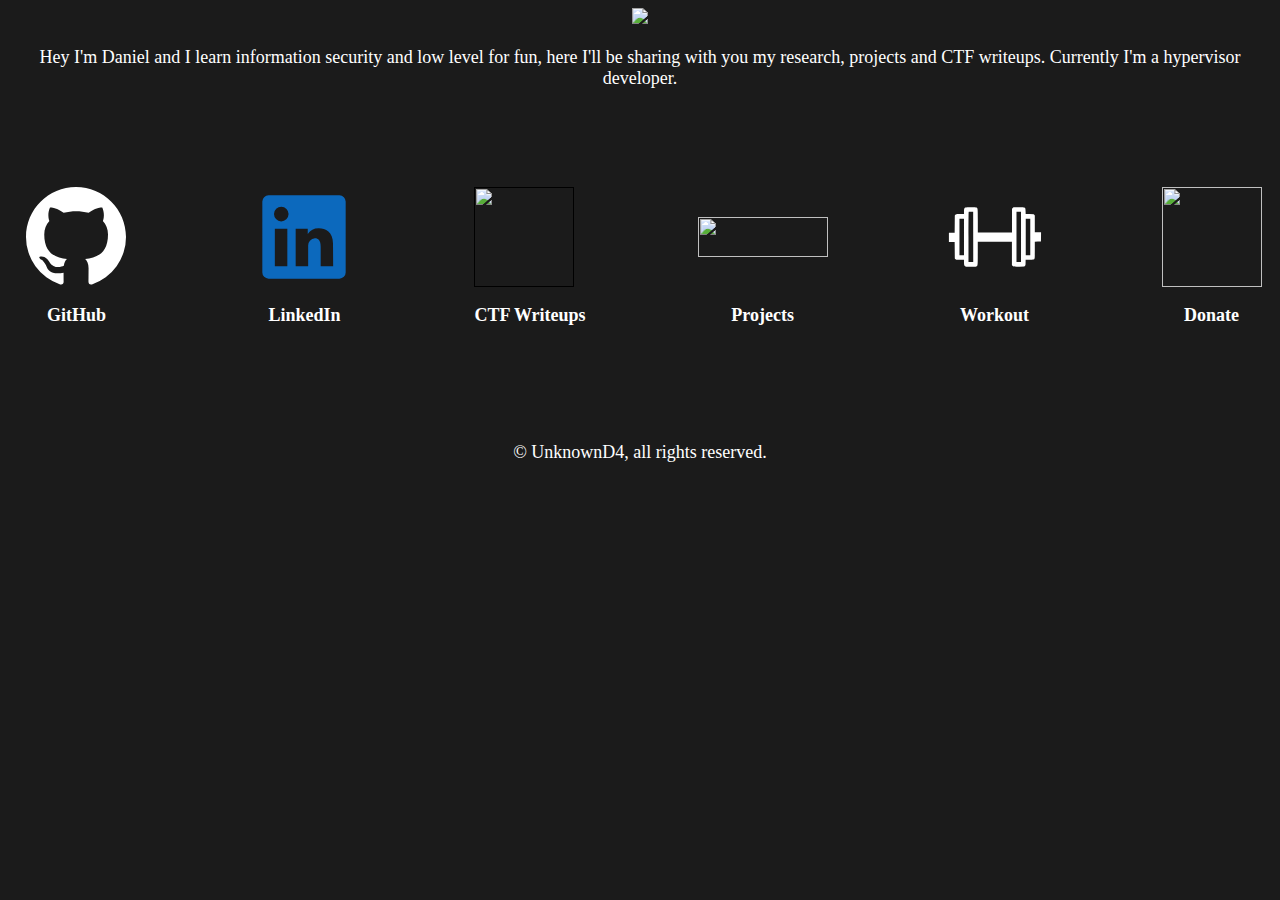
==== index.html @ f4441a76 "Add files via upload" ====
<!DOCTYPE html>
<html>
<head>
	<meta name="viewport" content="width=device-width">
	<meta name="viewport" content="width=device-width, initial-scale=1, minimum-scale=1" />
	<link rel="icon" href="images/logo.jpg">
	<link rel="stylesheet" href="css/index.css">
	<title>UnknownD4 - Security Research</title>
</head>

<body>
<div class="header"><a href="index.html"><img src="images/logo.jpg" width="220px"></a></div>  


<p class="bio">Hey I'm Daniel and I learn information security and low level for fun, here I'll be sharing with you my research, projects and CTF writeups.
Currently I'm a hypervisor developer.</p>


<div class="links">
	<div>
		<a href="https://github.com/UnknownD4">
			<div class="image-container"><svg class="github-svg" viewBox="0 0 16 16"  width="116px" height="100%" aria-hidden="true"  data-view-component="true">
				<path d="M8 0c4.42 0 8 3.58 8 8a8.013 8.013 0 0 1-5.45 7.59c-.4.08-.55-.17-.55-.38 0-.27.01-1.13.01-2.2 0-.75-.25-1.23-.54-1.48 1.78-.2 3.65-.88 3.65-3.95 0-.88-.31-1.59-.82-2.15.08-.2.36-1.02-.08-2.12 0 0-.67-.22-2.2.82-.64-.18-1.32-.27-2-.27-.68 0-1.36.09-2 .27-1.53-1.03-2.2-.82-2.2-.82-.44 1.1-.16 1.92-.08 2.12-.51.56-.82 1.28-.82 2.15 0 3.06 1.86 3.75 3.64 3.95-.23.2-.44.55-.51 1.07-.46.21-1.61.55-2.33-.66-.15-.24-.6-.83-1.23-.82-.67.01-.27.38.01.53.34.19.73.9.82 1.13.16.45.68 1.31 2.69.94 0 .67.01 1.3.01 1.49 0 .21-.15.45-.55.38A7.995 7.995 0 0 1 0 8c0-4.42 3.58-8 8-8Z"></path>
			</svg></div>
			<p>GitHub</p>
		</a>
	</div>
	<div>
		<a href="https://www.linkedin.com/in/daniel-c-698065151/">
			<div class="image-container"><svg class="linkedin-svg" viewBox="0 0 24 24" width="116px" height="100%" focusable="false">
				<path d="M20.5 2h-17A1.5 1.5 0 002 3.5v17A1.5 1.5 0 003.5 22h17a1.5 1.5 0 001.5-1.5v-17A1.5 1.5 0 0020.5 2zM8 19H5v-9h3zM6.5 8.25A1.75 1.75 0 118.3 6.5a1.78 1.78 0 01-1.8 1.75zM19 19h-3v-4.74c0-1.42-.6-1.93-1.38-1.93A1.74 1.74 0 0013 14.19a.66.66 0 000 .14V19h-3v-9h2.9v1.3a3.11 3.11 0 012.7-1.4c1.55 0 3.36.86 3.36 3.66z"></path>
			</svg></div>
			<p>LinkedIn</p>
		</a>
	</div>
	<div>
		<a href="">
			<div class="image-container"><img src="images/ctftime-logo.png" width="100px" height="100%"></div>
			<p>CTF Writeups</p>
		</a>
	</div>
	<div>
		<a href="projects.html">
			<div class="image-container"><img src="images/projects-logo.jpg" width="130px" height="40px"></div>
			<p>Projects</p>
		</a>
	</div>
	<div class="workout">
		<a href="workout.html">
			<div class="image-container"><svg class="workout-svg" width="110px" height="100%" viewBox="0 0 256 256" enable-background="new 0 0 256 256" xml:space="preserve">
				<path d="M51.8,52.6c-2.5,1.3-3.2,3.4-3.2,10.2v6.2l-10,0.2c-9.9,0.2-10,0.2-11.7,2L25.1,73l-0.2,21.9l-0.2,21.9h-7.3H10v11.9v11.9h7.3h7.4l0.2,21.3l0.2,21.3l1.8,1.5c1.7,1.5,2.2,1.5,11.8,1.5h9.9v6.4c0,7.5,0.8,9.8,3.9,10.9c2.7,1,24.8,1,27.5,0c3.9-1.4,3.9-1.4,3.9-34v-29.6h43.7h43.7v30.2v30.3l1.5,1.5c2.1,2.1,4.2,2.4,17.9,2.1l12.1-0.2l1.7-1.7c1.6-1.6,1.7-2,1.8-8.7l0.1-6.9l10.5-0.3c10.1-0.3,10.6-0.4,11.8-1.9c1.2-1.4,1.2-2.8,1.2-23V140l7.9-0.2l7.8-0.2l0.2-11.8l0.1-11.7h-8h-8V94.6V73.1l-1.5-1.8l-1.5-1.8l-10.2-0.2l-10.2-0.2l-0.2-6.8c-0.1-3.7-0.5-7.3-0.9-8c-1.4-2.2-3.5-2.5-16.9-2.5h-13.2l-1.9,1.9l-1.9,1.9v30.3v30.3h-43.7H84V86.5c0-31.6-0.1-32.4-3.2-34.1C78.9,51.5,53.8,51.6,51.8,52.6z M72.2,127.8l0.1,64.2h-6.1h-6.1v-63.9c0-35.2,0.2-64.1,0.5-64.4s3-0.3,6-0.3l5.5,0.2L72.2,127.8z M194.6,127.7V192h-5.8H183v-64.3V63.4h5.8h5.8V127.7z M48.6,128v46.6h-5.8H37V128V81.4h5.8h5.8V128z M218.3,128v46.6h-5.8h-5.8V128V81.4h5.8h5.8V128z"/></g></g></g>
			</svg></div>
			<p>Workout</p>
		</a>
	</div>
	<div>
		<a href="https://www.paypal.me/Th3Niel">
			<div class="image-container"><img src="images/paypal-logo.png" width="100px" height="100%"></div>
			<p>Donate</p>
		</a>
	</div>
</div>

<div class="footer"><p>© UnknownD4, all rights reserved.</p></div>
</body>
</html>
---- css/index.css ----
@font-face {
  font-family: customFont;
  src: url("../fonts/Fredoka-VariableFont_wdth,wght.ttf");
}
body {
	background-color: #1b1b1b;
	font-family: customFont;
	font-size: 1.125rem;
}
p {
	color:  #ffffff;
}
a:link, a:visited, a:hover, a:active {
	color:	inherit;
}
.bio {
	text-align: center;
}

.links {
	display: flex;
	flex-wrap: wrap;
	align-items: center;
	justify-content: center;
	padding-top: 5rem;
	gap: 7rem;
}
.links a {
	text-decoration: none;
	text-align: center;
	font-weight: bold;
}
.links .image-container {
	display: flex;
	align-items: center;
	height: 100px;
}

.link-image .image-container img, .link-image .image-container svg{
	width: 100%;
}
.github-svg, .workout-svg {
	filter: invert(100%) sepia(100%) saturate(0%) hue-rotate(244deg) brightness(102%) contrast(103%);
}
.linkedin-svg {
	
	filter: invert(27%) sepia(99%) saturate(1045%) hue-rotate(185deg) brightness(99%) contrast(100%);
}

.github-svg, .workout-svg {
	filter: invert(100%) sepia(100%) saturate(0%) hue-rotate(244deg) brightness(102%) contrast(103%);
}
.linkedin-svg {
	
	filter: invert(27%) sepia(99%) saturate(1045%) hue-rotate(185deg) brightness(99%) contrast(100%);
}
.header {
	text-align: center;
}
.footer {
	padding-top: 5rem;
	text-align: center;
}

@media only screen and (max-width: 497px) {
	.links {
		padding-top: 2.5rem;
		gap: 6rem;
	}
}
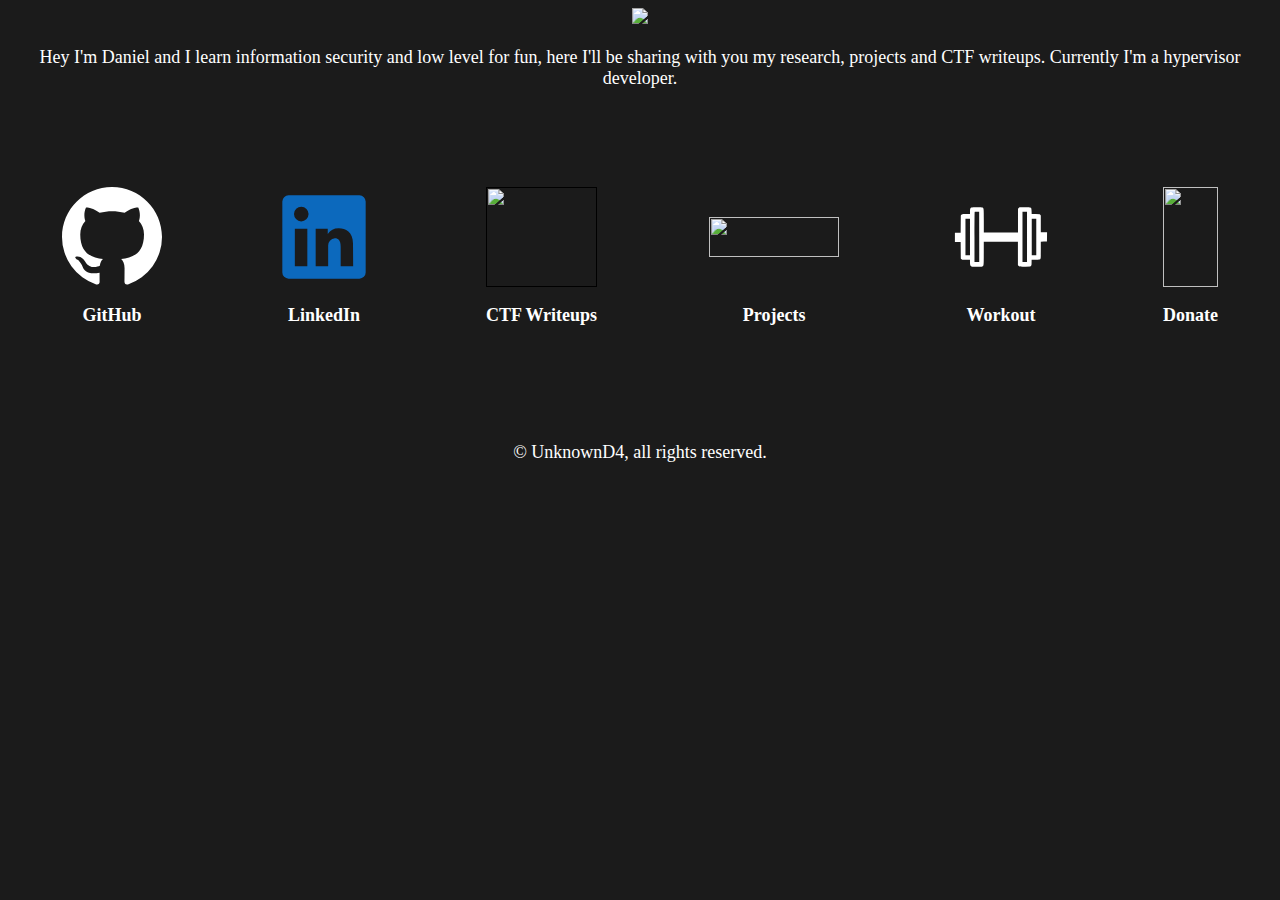
==== commit aef7c3e4: "Add files via upload" ====
--- a/index.html
+++ b/index.html
@@ -9,7 +9,7 @@
 </head>
 
 <body>
-<div class="header"><a href="index.html"><img src="images/logo.jpg" width="220px"></a></div>  
+<div class="header"><a href="index.html"><img src="images/logo.jpg" width="250px"></a></div>  
 
 
 <p class="bio">Hey I'm Daniel and I learn information security and low level for fun, here I'll be sharing with you my research, projects and CTF writeups.
--- a/css/index.css
+++ b/css/index.css
@@ -16,7 +16,6 @@
 .bio {
 	text-align: center;
 }
-
 .links {
 	display: flex;
 	flex-wrap: wrap;
@@ -35,23 +34,19 @@
 	align-items: center;
 	height: 100px;
 }
-
-.link-image .image-container img, .link-image .image-container svg{
+.image-container img, .image-container svg {
 	width: 100%;
 }
 .github-svg, .workout-svg {
 	filter: invert(100%) sepia(100%) saturate(0%) hue-rotate(244deg) brightness(102%) contrast(103%);
 }
 .linkedin-svg {
-	
 	filter: invert(27%) sepia(99%) saturate(1045%) hue-rotate(185deg) brightness(99%) contrast(100%);
 }
-
 .github-svg, .workout-svg {
 	filter: invert(100%) sepia(100%) saturate(0%) hue-rotate(244deg) brightness(102%) contrast(103%);
 }
 .linkedin-svg {
-	
 	filter: invert(27%) sepia(99%) saturate(1045%) hue-rotate(185deg) brightness(99%) contrast(100%);
 }
 .header {
@@ -61,10 +56,17 @@
 	padding-top: 5rem;
 	text-align: center;
 }
-
 @media only screen and (max-width: 497px) {
 	.links {
 		padding-top: 2.5rem;
-		gap: 6rem;
+		gap: 4rem;
 	}
 }
+@media only screen and (max-width: 700px) {
+	body {
+		font-size: 1rem;
+	}
+	.header img {
+		width: 200px;
+	}
+}